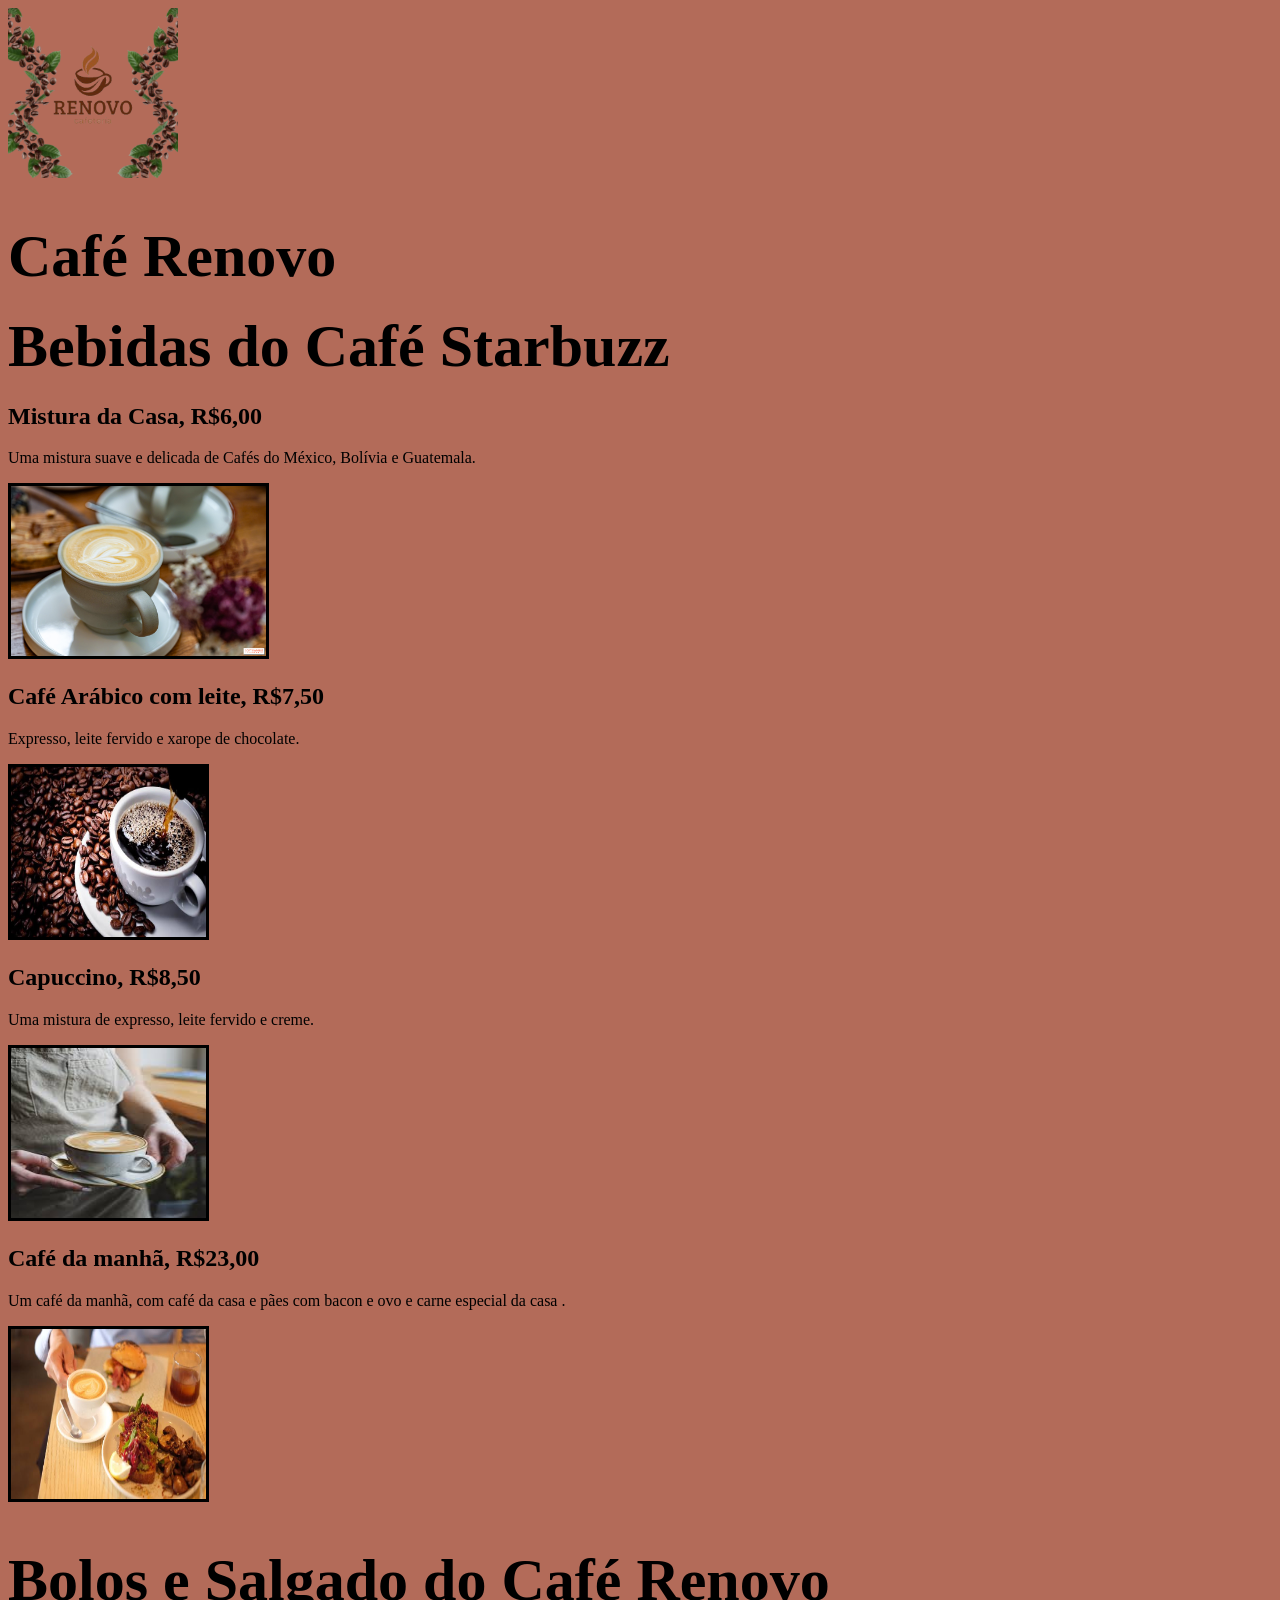
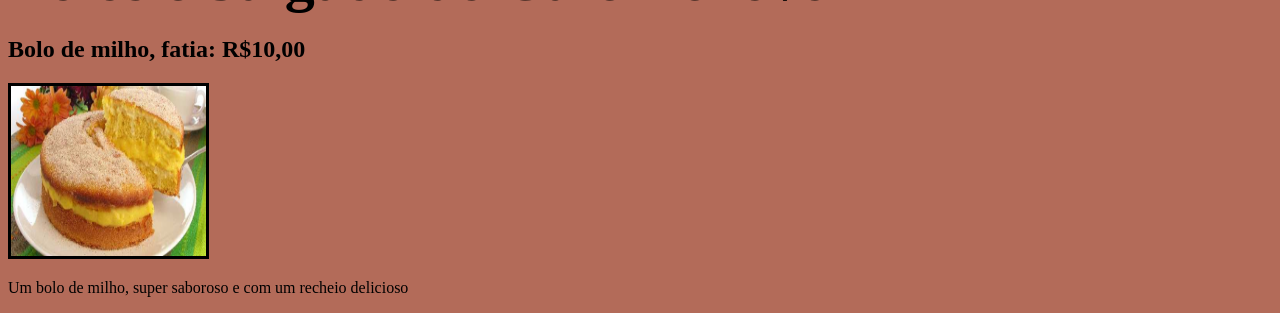
==== cafe.html @ 3719007d "Add files via upload" ====
<!DOCTYPE html>
<html lang="pt-br">
<head>
<link rel="stylesheet" type="text/css" href="estilo.cafe.css">
<meta charset="utf-8">
<title>Café Starbuzz</title>
</head>
<body>
    <img class="img2" src="Logotipo_Cafeteria_Marrom_Simples-removebg-preview.png" "195" height="170">
<h1 class="titulo">Café Renovo</h1>


<h1>Bebidas do Café Starbuzz</h1>
<h2>Mistura da Casa, R$6,00</h2>
<p>Uma mistura suave e delicada de Cafés do México, Bolívia e
Guatemala. </p>

<img class="img1" src="cafe.jpg" "195" height="170" border="3">

<h2>Café Arábico com leite, R$7,50</h2>

<p>Expresso, leite fervido e xarope de chocolate. </p>
<img src="cafe4.jpeg" width="195" height="170" border="3">
<h2>Capuccino, R$8,50</h2>

<p>Uma mistura de expresso, leite fervido e creme. </p>
<img src="cafe2.jpeg" width="195" height="170" border="3">

<h2>Café da manhã, R$23,00</h2>

<p>Um café da manhã, com café da casa e pães com bacon e ovo e carne especial da casa . </p>
<img src="cafe3.jpeg" width="195" height="170" border="3">
<h1>Bolos e Salgado do Café Renovo</h1>
<h2>Bolo de milho, fatia: R$10,00</h2>
<img src="bolodemilhorecheadocomcurau.webp" width="195" height="170" border="3">

<p>Um bolo de milho, super saboroso e com um recheio delicioso </p>

</body>
</html>
---- estilo.cafe.css ----
body{
   background-color: rgb(179, 107, 89);
    }
    h1{
        font-size: 60px;
        height: 50px;
    }
    img2 {
        font-size: 600000px;
    }
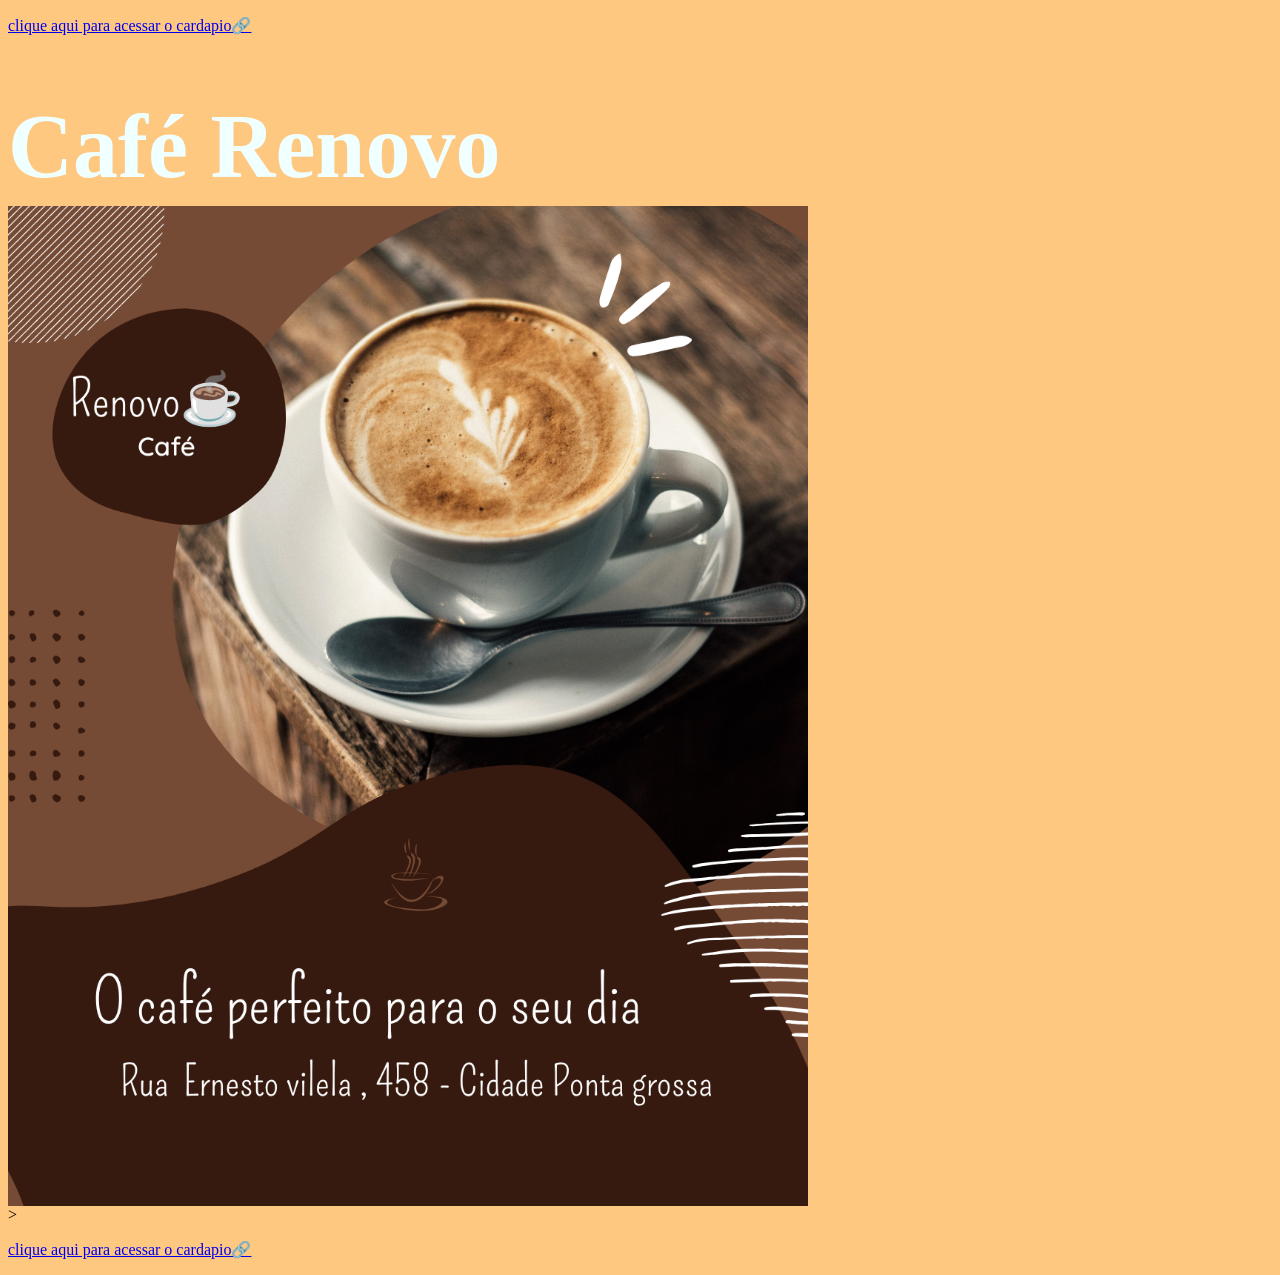
==== commit a9508b66: "Add files via upload" ====
--- a/cafe.html
+++ b/cafe.html
@@ -1,40 +1,20 @@
 <!DOCTYPE html>
 <html lang="pt-br">
 <head>
-<link rel="stylesheet" type="text/css" href="estilo.cafe.css">
+    <p><a href="cardapio.html" class="link-info">clique aqui para acessar o cardapio🔗</a></p>
+    <link rel="stylesheet" type="text/css" href="estilo.cafe.css">
 <meta charset="utf-8">
-<title>Café Starbuzz</title>
+<title>Café Renovo</title>
 </head>
 <body>
-    <img class="img2" src="Logotipo_Cafeteria_Marrom_Simples-removebg-preview.png" "195" height="170">
-<h1 class="titulo">Café Renovo</h1>
+    
+    <h1 class="titulo">Café Renovo</h1>
+    <img class="img3" src="logo.png" "195" height="1000",  div style="display: flex; align-items: flex-end; gap: 20px;"></div>>
+ 
+    <p><a href="cardapio.html" class="link-info">clique aqui para acessar o cardapio🔗</a></p>
 
 
-<h1>Bebidas do Café Starbuzz</h1>
-<h2>Mistura da Casa, R$6,00</h2>
-<p>Uma mistura suave e delicada de Cafés do México, Bolívia e
-Guatemala. </p>
 
-<img class="img1" src="cafe.jpg" "195" height="170" border="3">
-
-<h2>Café Arábico com leite, R$7,50</h2>
-
-<p>Expresso, leite fervido e xarope de chocolate. </p>
-<img src="cafe4.jpeg" width="195" height="170" border="3">
-<h2>Capuccino, R$8,50</h2>
-
-<p>Uma mistura de expresso, leite fervido e creme. </p>
-<img src="cafe2.jpeg" width="195" height="170" border="3">
-
-<h2>Café da manhã, R$23,00</h2>
-
-<p>Um café da manhã, com café da casa e pães com bacon e ovo e carne especial da casa . </p>
-<img src="cafe3.jpeg" width="195" height="170" border="3">
-<h1>Bolos e Salgado do Café Renovo</h1>
-<h2>Bolo de milho, fatia: R$10,00</h2>
-<img src="bolodemilhorecheadocomcurau.webp" width="195" height="170" border="3">
-
-<p>Um bolo de milho, super saboroso e com um recheio delicioso </p>
 
 </body>
 </html>
--- a/estilo.cafe.css
+++ b/estilo.cafe.css
@@ -1,10 +1,27 @@
 body{
-   background-color: rgb(179, 107, 89);
+   background-color: rgb(255, 200, 128);
     }
     h1{
-        font-size: 60px;
+        font-size: 90px;
         height: 50px;
+        color: azure;
+        
     }
     img2 {
-        font-size: 600000px;
-    }+        width: 500px;
+  height: 40000px;
+    }
+    img3{
+        width: 500px;
+        height: 40000px;
+    }
+    link{
+        height: 60pxS;
+    }
+    img1{
+        justify-content: center;
+        align-items: center;
+        height: 300px;
+    }
+
+
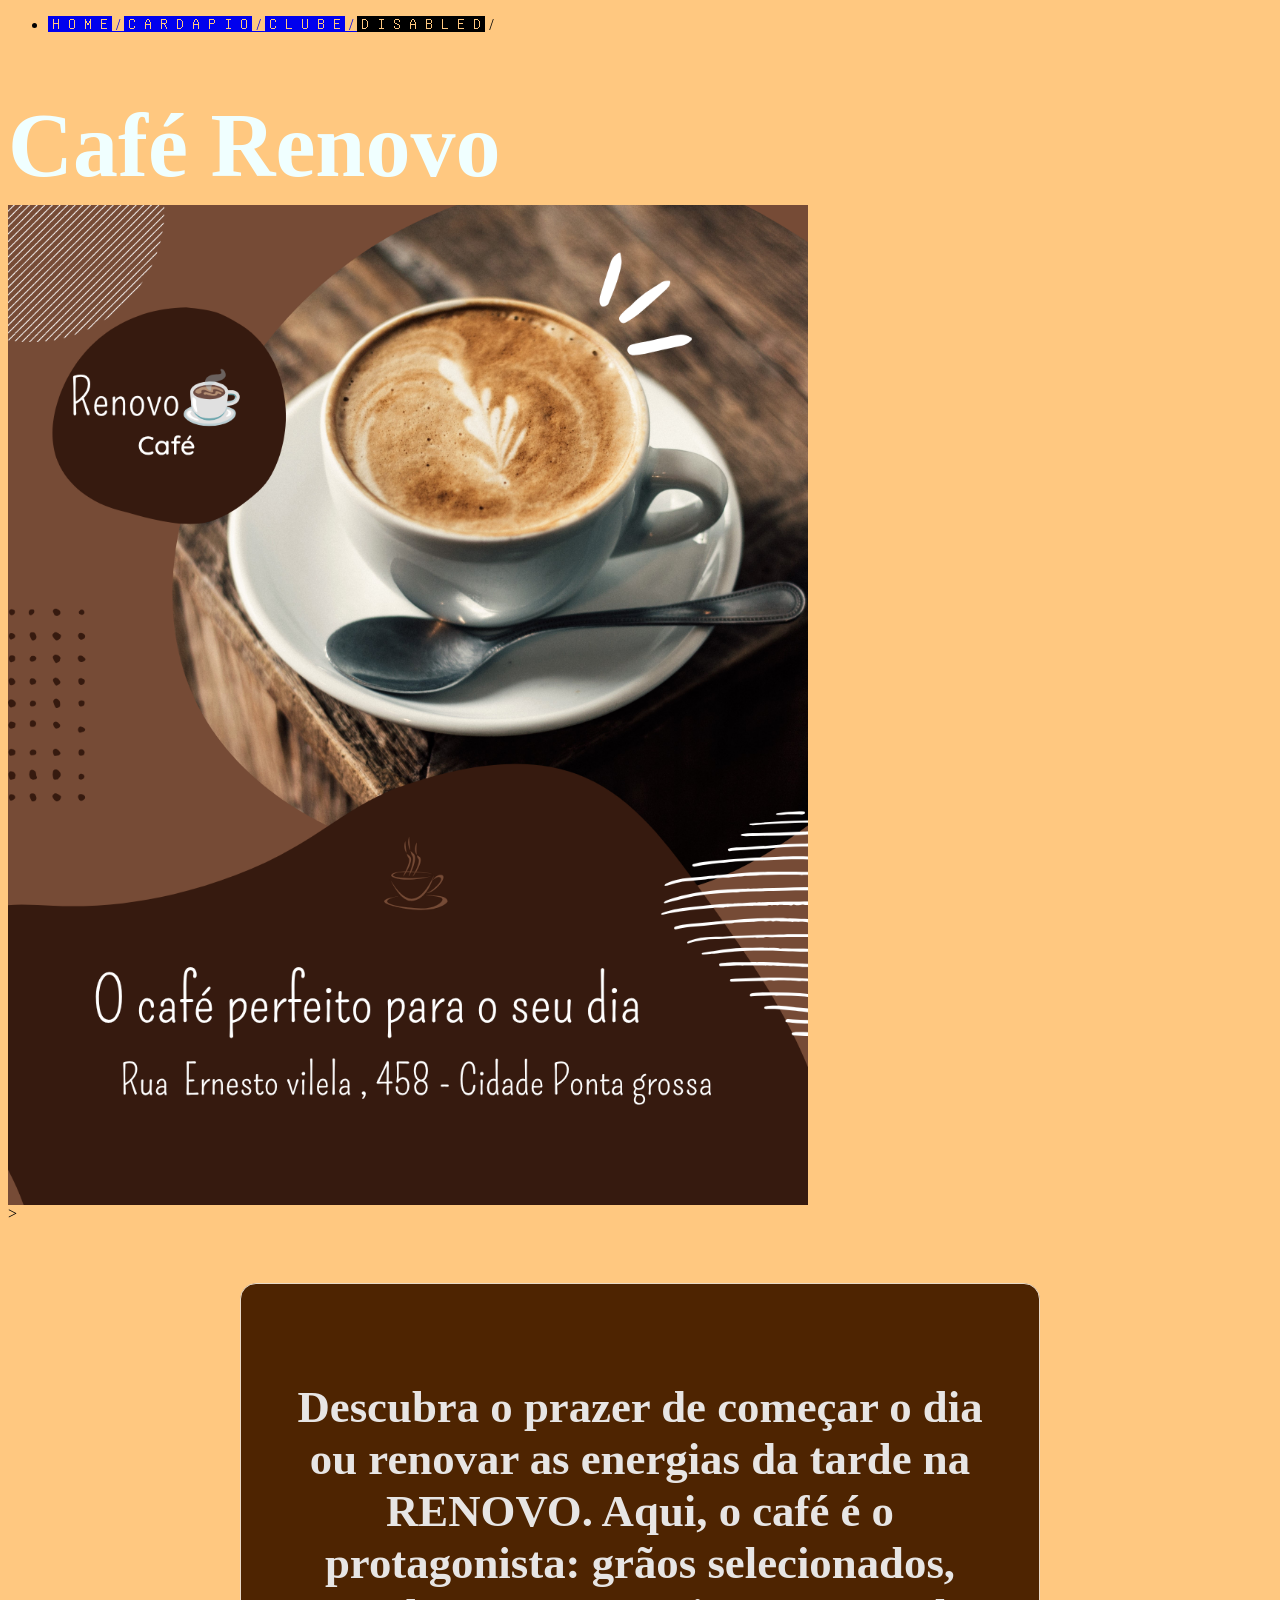
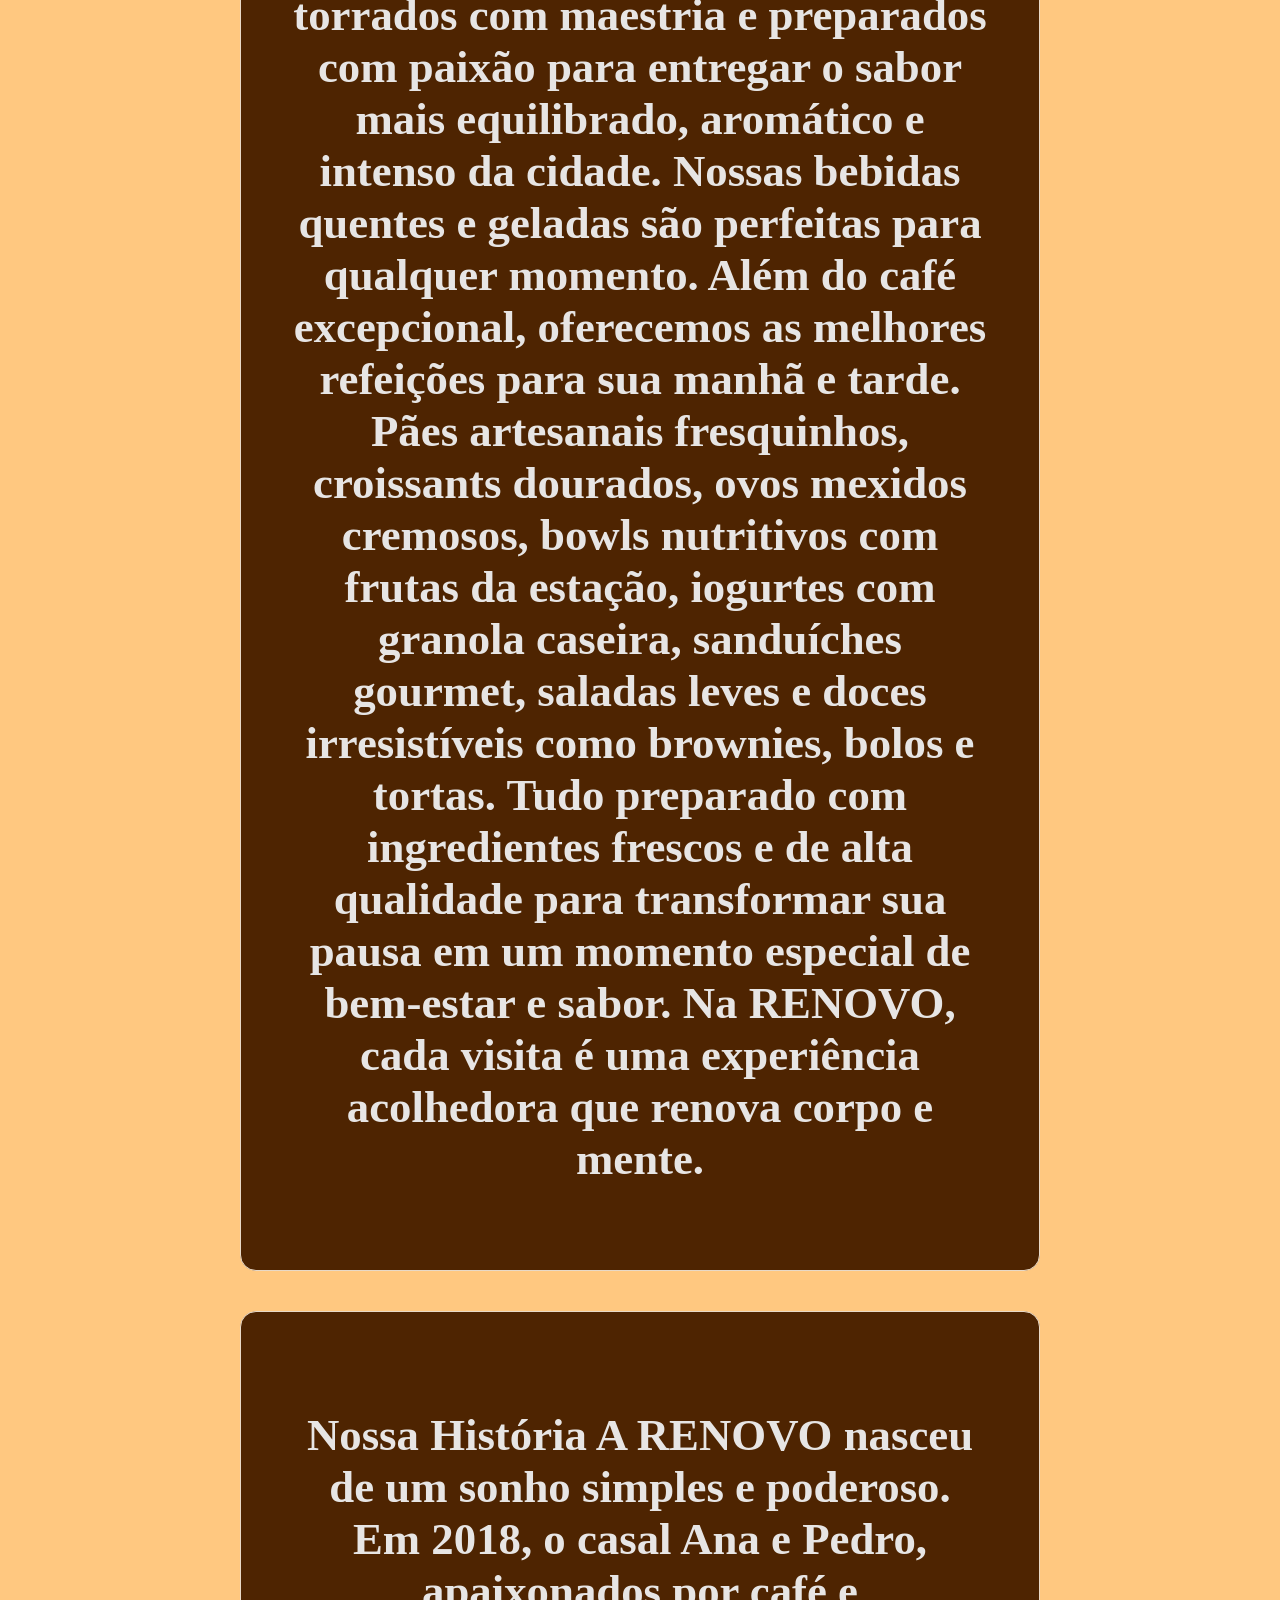
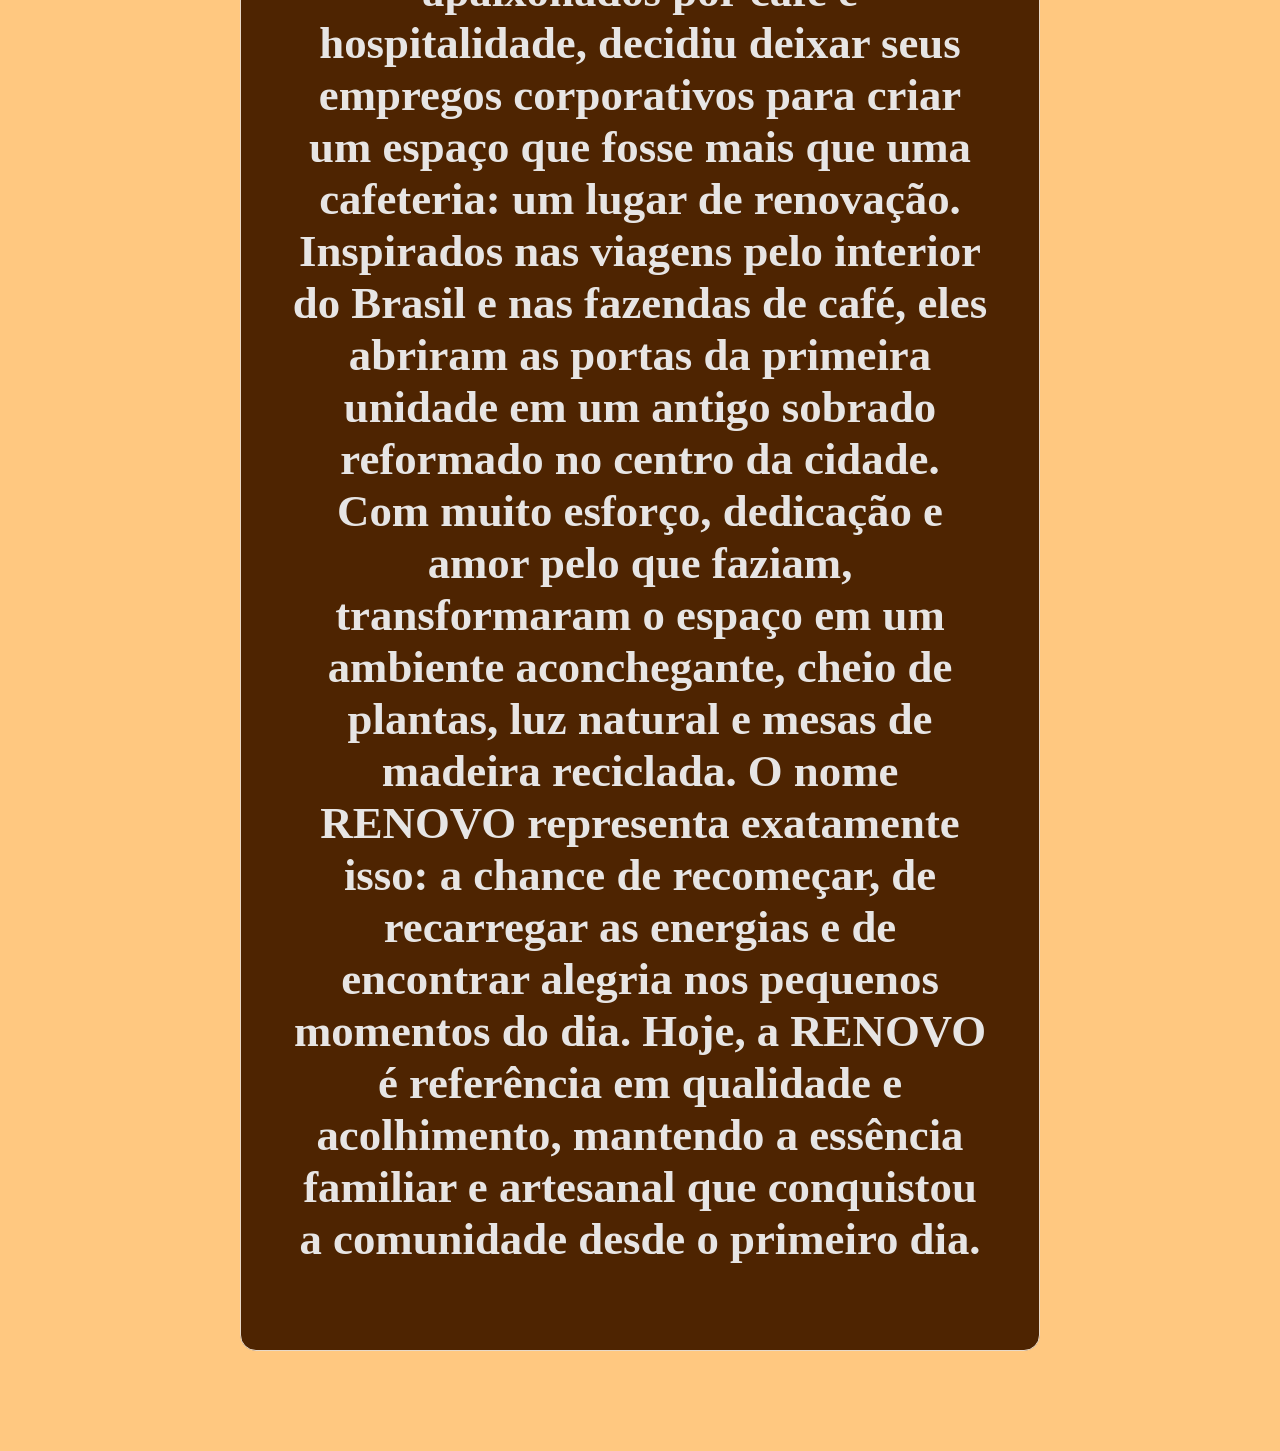
==== commit 755977f9: "Add files via upload" ====
--- a/cafe.html
+++ b/cafe.html
@@ -1,18 +1,53 @@
 <!DOCTYPE html>
 <html lang="pt-br">
 <head>
-    <p><a href="cardapio.html" class="link-info">clique aqui para acessar o cardapio🔗</a></p>
+   
     <link rel="stylesheet" type="text/css" href="estilo.cafe.css">
 <meta charset="utf-8">
 <title>Café Renovo</title>
 </head>
 <body>
     
+    <ul class="nav justify-content-end">
+        <li class="nav-item">
+            
+          <a class="nav.link" aria-current="page" href="cafe.html">🅷🅾🅼🅴 / </a>    <a class="nav.link" href="cardapio.html">🅲🅰🆁🅳🅰🅿🅸🅾 / </a>   <a class="nav.link" href="clube.html">🅲🅻🆄🅱🅴 / </a>  <a class="nav.link disabled" aria-disabled="true">🅳🅸🆂🅰🅱🅻🅴🅳 / </a>
+          
+      </ul>
     <h1 class="titulo">Café Renovo</h1>
     <img class="img3" src="logo.png" "195" height="1000",  div style="display: flex; align-items: flex-end; gap: 20px;"></div>>
  
-    <p><a href="cardapio.html" class="link-info">clique aqui para acessar o cardapio🔗</a></p>
-
+  
+    
+    
+        
+    <div class="renovo-container">
+    
+        <!-- Seção 1: Sobre Nós / Experiência -->
+        <section class="renovo-section">
+            <div class="renovo-content">
+                <h2 class="renovo-title">Descubra o prazer de começar o dia ou renovar as energias da tarde na RENOVO. Aqui, o café é o protagonista: grãos selecionados, torrados com maestria e preparados com paixão para entregar o sabor mais equilibrado, aromático e intenso da cidade. Nossas bebidas quentes e geladas são perfeitas para qualquer momento.
+                    Além do café excepcional, oferecemos as melhores refeições para sua manhã e tarde. Pães artesanais fresquinhos, croissants dourados, ovos mexidos cremosos, bowls nutritivos com frutas da estação, iogurtes com granola caseira, sanduíches gourmet, saladas leves e doces irresistíveis como brownies, bolos e tortas. Tudo preparado com ingredientes frescos e de alta qualidade para transformar sua pausa em um momento especial de bem-estar e sabor. Na RENOVO, cada visita é uma experiência acolhedora que renova corpo e mente.</h2>
+                <p class="renovo-text">
+                    <!-- Cole aqui o Texto 1 -->
+                </p>
+            </div>
+        </section>
+    
+        <!-- Seção 2: Nossa História -->
+        <section class="renovo-section history">
+            <div class="renovo-content">
+                <h2 class="renovo-title">Nossa História
+                    A RENOVO nasceu de um sonho simples e poderoso. Em 2018, o casal Ana e Pedro, apaixonados por café e hospitalidade, decidiu deixar seus empregos corporativos para criar um espaço que fosse mais que uma cafeteria: um lugar de renovação. Inspirados nas viagens pelo interior do Brasil e nas fazendas de café, eles abriram as portas da primeira unidade em um antigo sobrado reformado no centro da cidade.
+Com muito esforço, dedicação e amor pelo que faziam, transformaram o espaço em um ambiente aconchegante, cheio de plantas, luz natural e mesas de madeira reciclada. O nome RENOVO representa exatamente isso: a chance de recomeçar, de recarregar as energias e de encontrar alegria nos pequenos momentos do dia. Hoje, a RENOVO é referência em qualidade e acolhimento, mantendo a essência familiar e artesanal que conquistou a comunidade desde o primeiro dia.
+                </h2>
+                <p class="renovo-text">
+                    <!-- Cole aqui o Texto 2 -->
+                </p>
+            </div>
+        </section>
+    
+    </div>
 
 
 
--- a/estilo.cafe.css
+++ b/estilo.cafe.css
@@ -6,6 +6,9 @@
         height: 50px;
         color: azure;
         
+    }
+    h2{
+        color: azure;
     }
     img2 {
         width: 500px;
@@ -23,5 +26,54 @@
         align-items: center;
         height: 300px;
     }
+    .container-link {
+        text-align: right;
+        color: azure;
+        
+    }
+    .renovo-container {
+        max-width: 800px;
+        margin: 40px auto;
+        padding: 20px;
+        font-family: 'Georgia', serif;
+    }
+    
+    .renovo-section {
+        background: #4e2401;
+        border-radius: 16px;
+        padding: 60px 50px;
+        margin-bottom: 40px;
+        box-shadow: 0 10px 30px rgba(rgb(248, 247, 247), rgb(249, 250, 249), rgb(244, 244, 247), alpha);
+        border: 1px solid #e8d9c7;
+    }
+    
+    .renovo-section.history {
+        background: #4e2401;
+    }
+    
+    .renovo-title {
+        color: #e7e5e4;
+        font-size: 2.8rem;
+        margin-bottom: 25px;
+        text-align: center;
+        font-weight: 540px;
+    }
+    
+    .renovo-text {
+        color: #f1ebeb;
+        line-height: 1.8;
+        font-size: 1.15rem;
+        text-align: justify;
+    }
+    
+    /* Responsivo */
+    @media (max-width: 500px) {
+        .renovo-section {
+            padding: 40px 50px;
+        }
+        .renovo-title {
+            font-size: 1.7rem;
+        }
+    }
 
 
